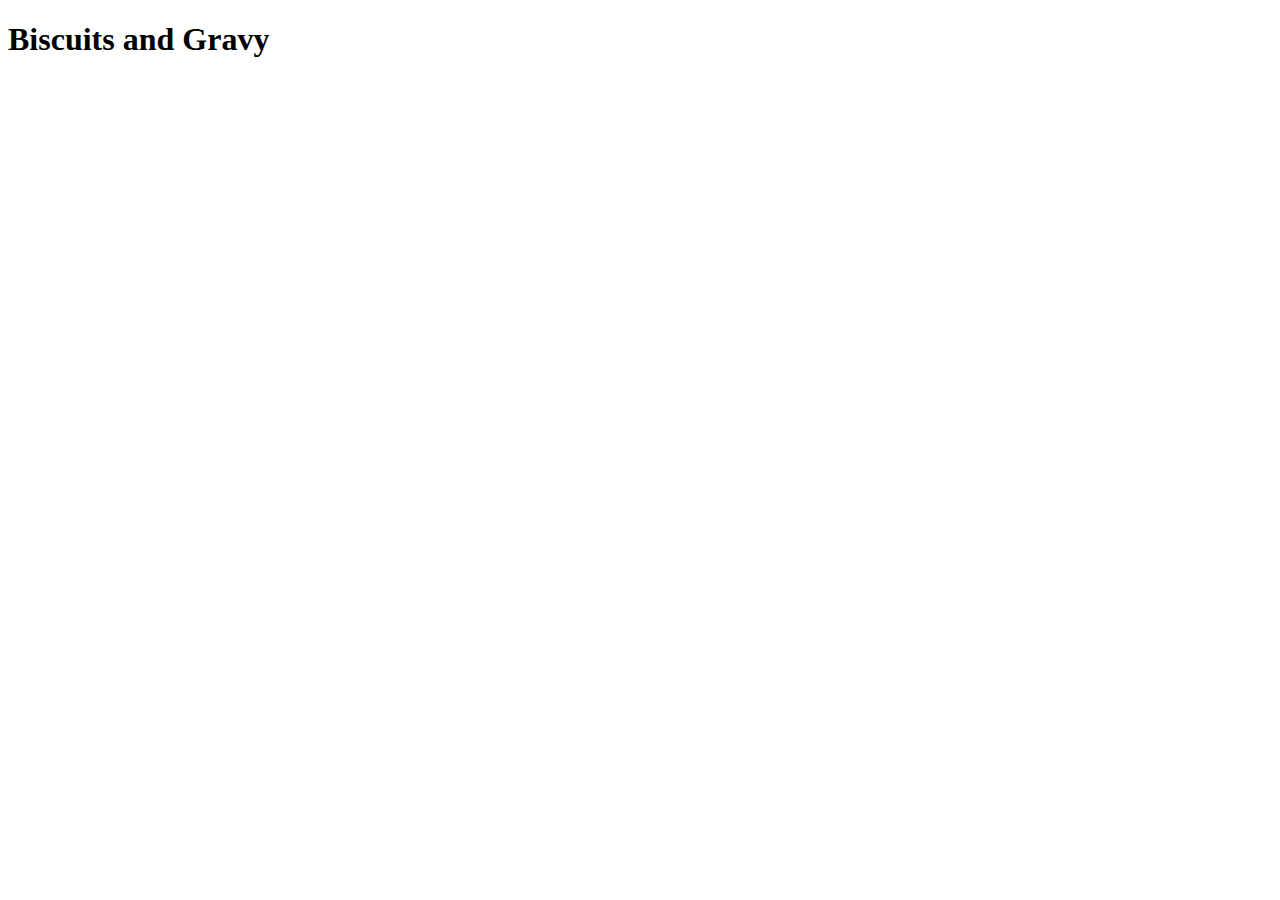
==== recipes/biscuits-and-gravy.html @ 9fa91b89 "feat: change biscuits.html and relative content to buscuits-and-gravy.html" ====
<!DOCTYPE html>
<html lang="en">
<head>
    <meta charset="UTF-8">
    <meta name="viewport" content="width=device-width, initial-scale=1.0">
    <title>Biscuits Recipe</title>
</head>
<body>
    <h1>Biscuits and Gravy</h1>
</body>
</html>
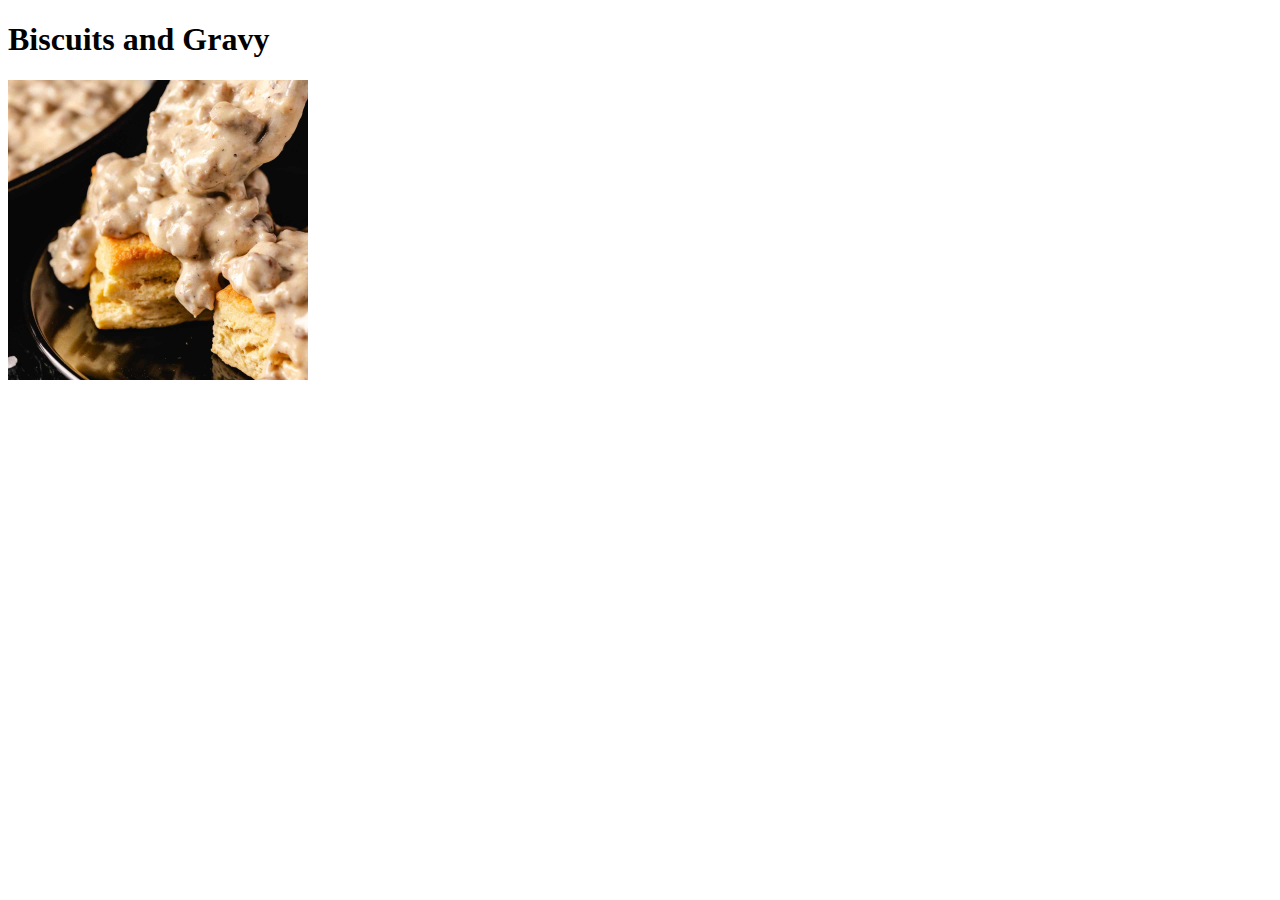
==== commit b8d04e54: "feat: Add photo of biscuits and gravy, set width and height to 300" ====
--- a/recipes/biscuits-and-gravy.html
+++ b/recipes/biscuits-and-gravy.html
@@ -7,5 +7,6 @@
 </head>
 <body>
     <h1>Biscuits and Gravy</h1>
+    <img src="../images/biscuits-and-gravy.jpg" alt="A Picture of Biscuits and Gravy on a plate" width="300" height="300">
 </body>
 </html>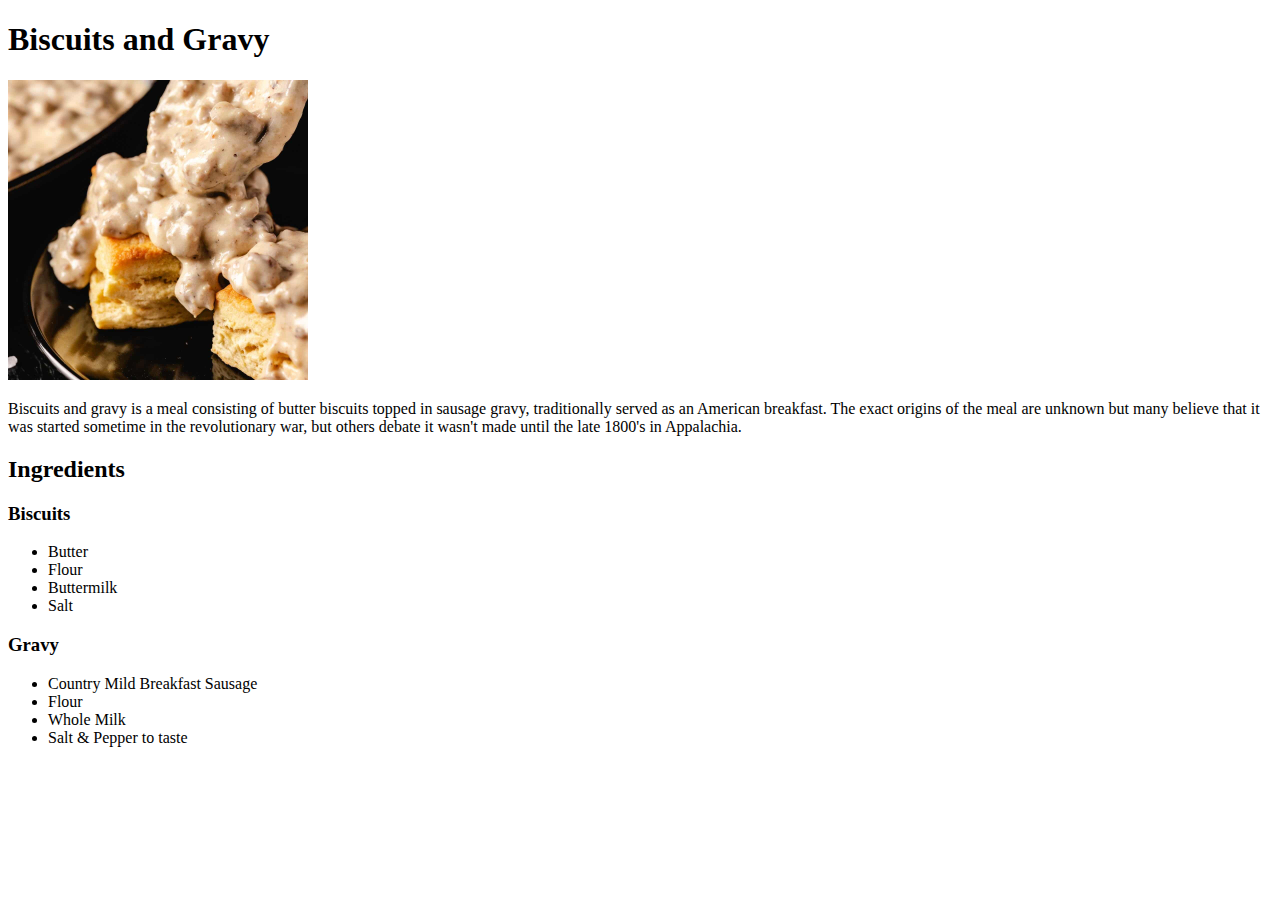
==== commit 81657346: "feat: Add ingredients list to biscuits-and-gravy.html" ====
--- a/recipes/biscuits-and-gravy.html
+++ b/recipes/biscuits-and-gravy.html
@@ -8,5 +8,22 @@
 <body>
     <h1>Biscuits and Gravy</h1>
     <img src="../images/biscuits-and-gravy.jpg" alt="A Picture of Biscuits and Gravy on a plate" width="300" height="300">
+    <p>Biscuits and gravy is a meal consisting of butter biscuits topped in sausage gravy, traditionally served as an American breakfast. The exact origins of the meal are unknown
+        but many believe that it was started sometime in the revolutionary war, but others debate it wasn't made until the late 1800's in Appalachia.</p>
+    <h2>Ingredients</h2>
+        <h3>Biscuits</h3>
+            <ul>
+                <li>Butter</li>
+                <li>Flour</li>
+                <li>Buttermilk</li>
+                <li>Salt</li>
+            </ul>
+        <h3>Gravy</h3>
+            <ul>
+                <li>Country Mild Breakfast Sausage</li>
+                <li>Flour</li>
+                <li>Whole Milk</li>
+                <li>Salt & Pepper to taste</li>
+            </ul>
 </body>
 </html>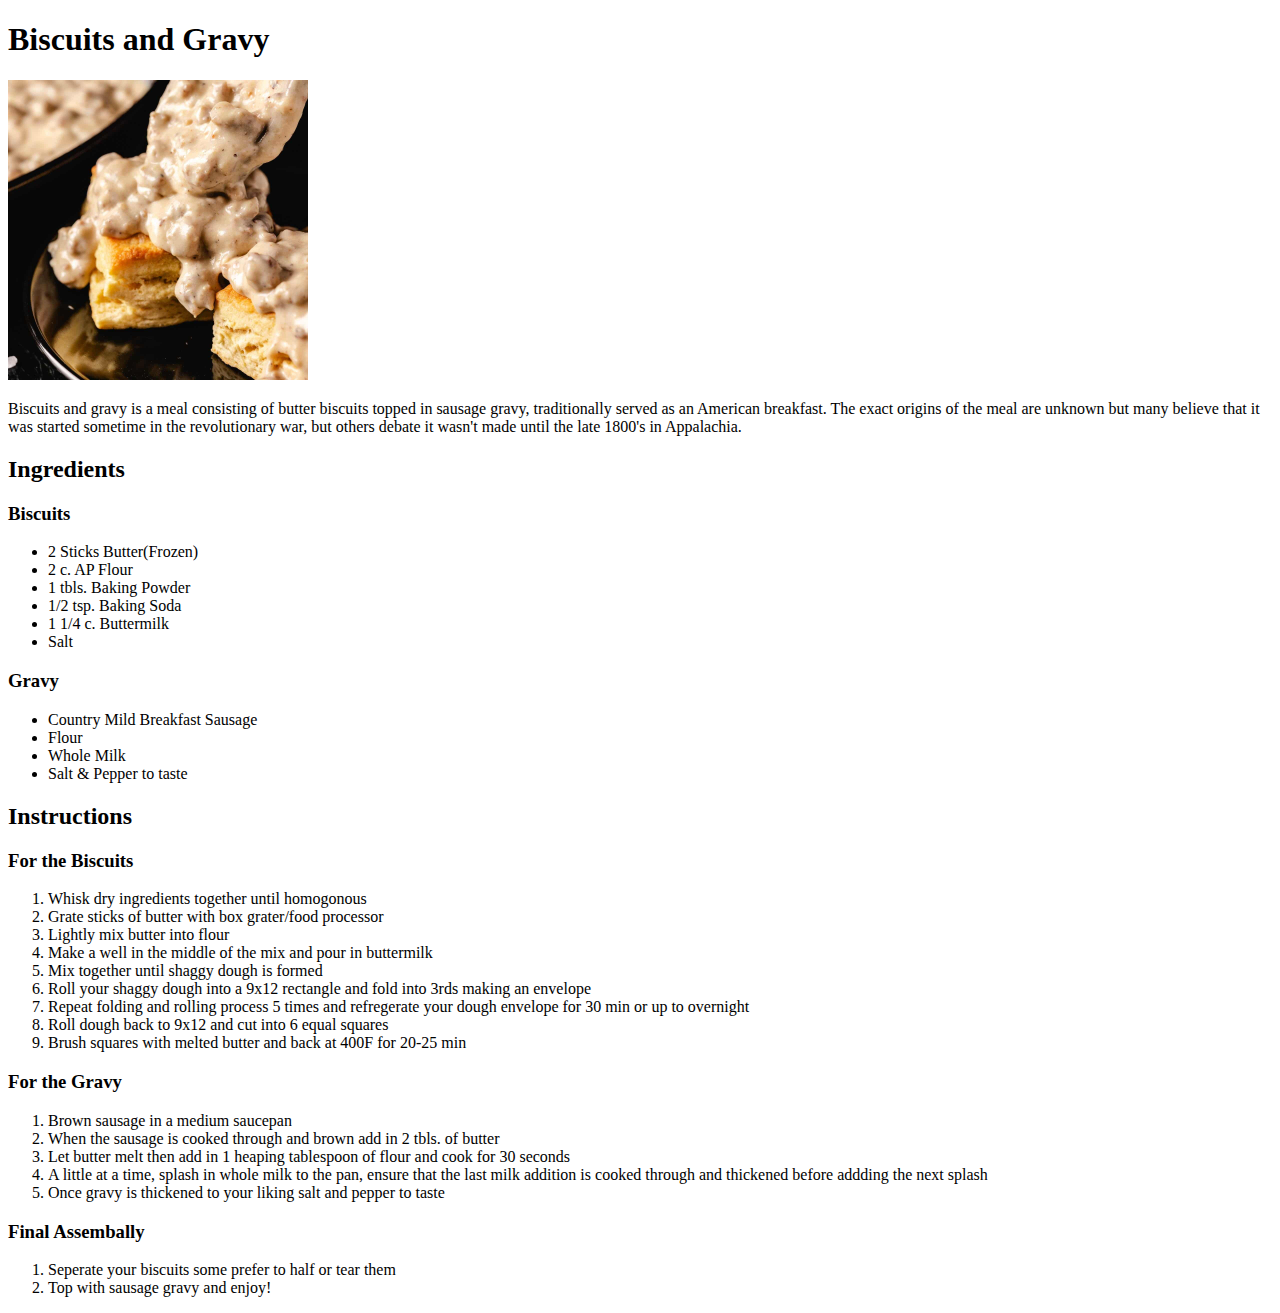
==== commit 21b209c4: "feat: Add Instructions for preparing recipes" ====
--- a/recipes/biscuits-and-gravy.html
+++ b/recipes/biscuits-and-gravy.html
@@ -13,9 +13,11 @@
     <h2>Ingredients</h2>
         <h3>Biscuits</h3>
             <ul>
-                <li>Butter</li>
-                <li>Flour</li>
-                <li>Buttermilk</li>
+                <li>2 Sticks Butter(Frozen)</li>
+                <li>2 c. AP Flour</li>
+                <li>1 tbls. Baking Powder</li>
+                <li>1/2 tsp. Baking Soda</li>
+                <li>1 1/4 c. Buttermilk</li>
                 <li>Salt</li>
             </ul>
         <h3>Gravy</h3>
@@ -25,5 +27,32 @@
                 <li>Whole Milk</li>
                 <li>Salt & Pepper to taste</li>
             </ul>
+    <h2>Instructions</h2>
+        <h3>For the Biscuits</h3>
+            <ol>
+                <li>Whisk dry ingredients together until homogonous</li>
+                <li>Grate sticks of butter with box grater/food processor</li>
+                <li>Lightly mix butter into flour</li>
+                <li>Make a well in the middle of the mix and pour in buttermilk</li>
+                <li>Mix together until shaggy dough is formed</li>
+                <li>Roll your shaggy dough into a 9x12 rectangle and fold into 3rds making an envelope</li>
+                <li>Repeat folding and rolling process 5 times and refregerate your dough envelope for 30 min or up to overnight</li>
+                <li>Roll dough back to 9x12 and cut into 6 equal squares</li>
+                <li>Brush squares with melted butter and back at 400F for 20-25 min</li>
+            </ol>
+        <h3>For the Gravy</h3>
+            <ol>
+                <li>Brown sausage in a medium saucepan</li>
+                <li>When the sausage is cooked through and brown add in 2 tbls. of butter</li>
+                <li>Let butter melt then add in 1 heaping tablespoon of flour and cook for 30 seconds</li>
+                <li>A little at a time, splash in whole milk to the pan, ensure that the last milk addition is cooked through and thickened before addding the next splash</li>
+                <li>Once gravy is thickened to your liking salt and pepper to taste</li>
+            </ol>
+        <h3>Final Assembally</h3>
+            <ol>
+                <li>Seperate your biscuits some prefer to half or tear them</li>
+                <li>Top with sausage gravy and enjoy!</li>
+            </ol>
+
 </body>
 </html>